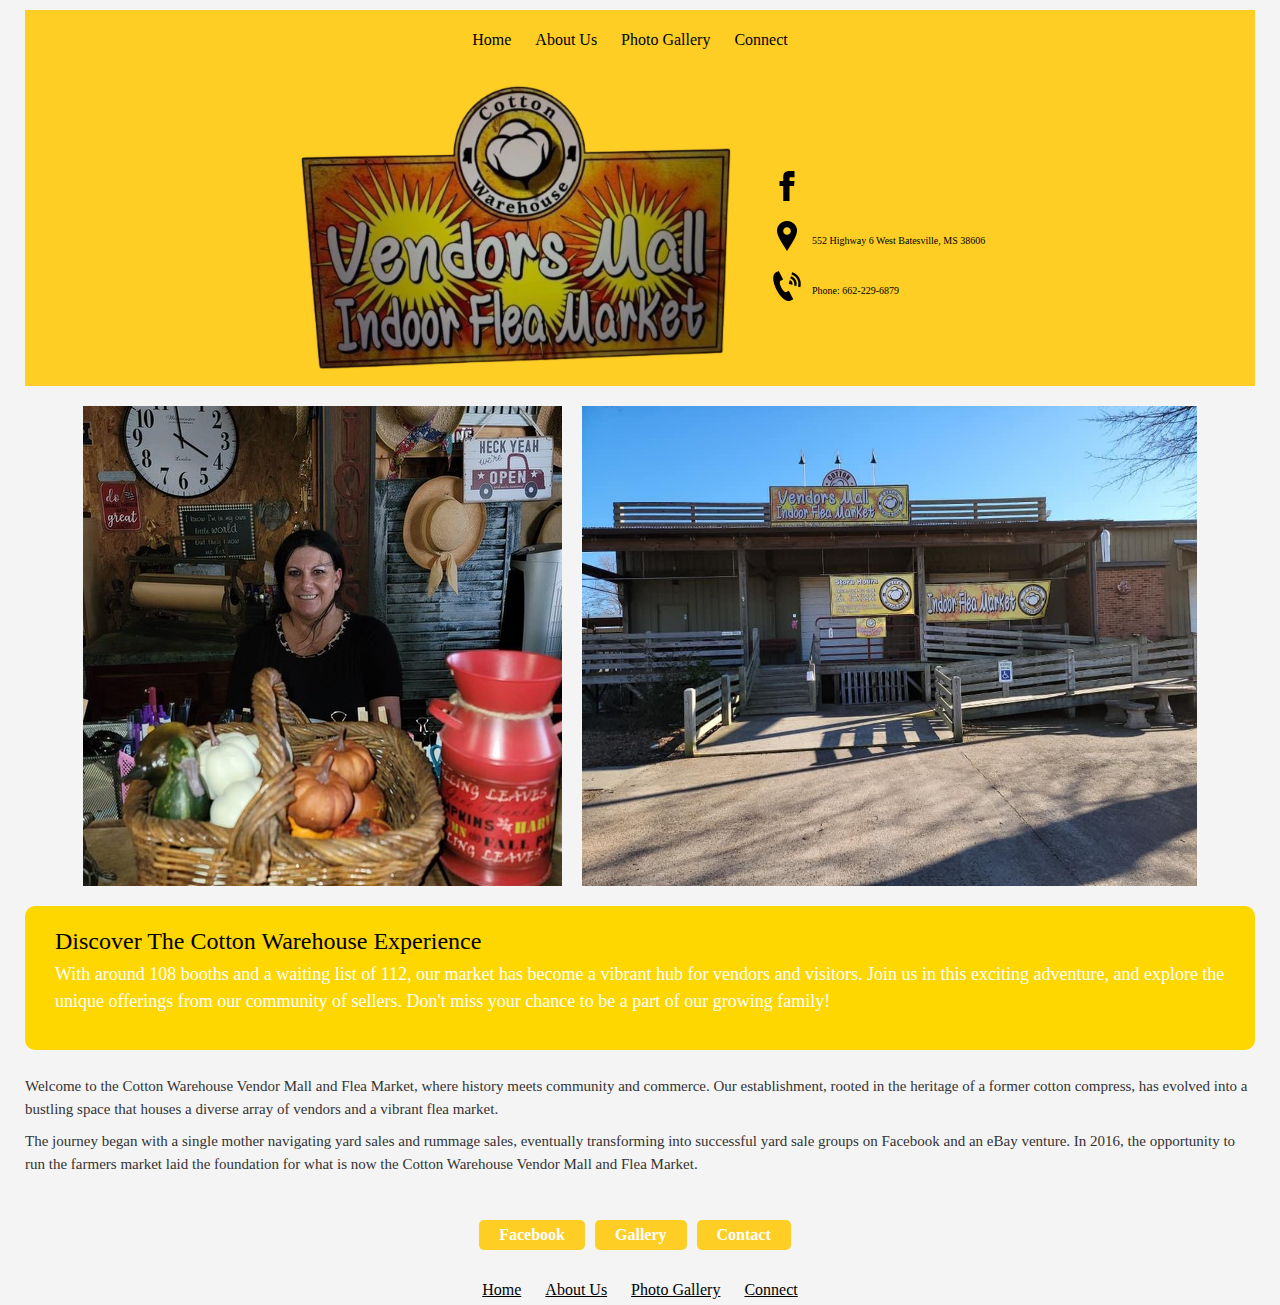
==== about.html @ 0662dc99 "Add files via upload" ====
<!DOCTYPE html>
<html lang="en" dir="ltr">
<head>
  <title>Cotton Warehouse Home Page</title>
  <link rel="shortcut icon" href="assets/logo4.png">
  <link rel="stylesheet" type="text/css" href="assets/stylesheets/main.css">
  <meta charset="utf-8">
  <meta name="keywords" content="Cotton Warehouse">
</head>


<body>

<header>
  <div class="top-bar">
    <nav>
      <ul>
        <li><a href="index.html">Home</a></li>
        <li><a href="about.html">About Us</a></li>
        <li><a href="gallery.html">Photo Gallery</a></li>
        <li><a href="connect.html">Connect</a></li>
      </ul>
    </nav>
  </div>    
    <div class="bottom-bar">
  <div class="logo">
    <img src="assets/logonobckgrnd.png" alt="Cotton Warehouse Logo">
  </div>

    <div class="contact-info">
      <div class="social-media">
        <!-- Make the Facebook image clickable -->
        <a href="https://www.facebook.com/cottonwarehouse1964/" target="_blank">
          <img src="assets/fbblack.png" alt="Facebook">
        </a>
      </div>
      <div class="address">
        <a href="https://maps.google.com/?q=552+Highway+6+West+Batesville+MS+38606" target="_blank">
          <img src="assets/addressblack.png"Address">
        </a>
        <p>552 Highway 6 West Batesville, MS 38606</p>
      </div>
      <div class="phone">
        <a href="tel:+16622296879">
          <img src="assets/phoneblack.png" alt="Phone">
        </a>
        <p>Phone: 662-229-6879</p>
      </div>
    </div>
  </div>


</header>

    <!-- Two pictures side by side -->
    <div class="image-section">
      <img src="assets/mary.jpeg" alt="Image 1">
      <img src="assets/location.JPG" alt="Image 2">
    </div>


        <!-- Large call-out section -->
        <div class="call-out-section">
          <h3>Discover The Cotton Warehouse Experience</h3>
          <p>
            With around 108 booths and a waiting list of 112, our market has become a vibrant hub for vendors and visitors. Join us in this exciting adventure, and explore the unique offerings from our community of sellers. Don't miss your chance to be a part of our growing family!
          </p>
        </div>
      </section>

    <!-- Business description sections -->
    <div class="description-section">
      <p>
        Welcome to the Cotton Warehouse Vendor Mall and Flea Market, where history meets community and commerce. Our establishment, rooted in the heritage of a former cotton compress, has evolved into a bustling space that houses a diverse array of vendors and a vibrant flea market.
      </p>

      <p>
        The journey began with a single mother navigating yard sales and rummage sales, eventually transforming into successful yard sale groups on Facebook and an eBay venture. In 2016, the opportunity to run the farmers market laid the foundation for what is now the Cotton Warehouse Vendor Mall and Flea Market.
      </p>
    </div>
    
    <br>
    <br>

  <!-- Buttons for Facebook, Gallery, and Contact pages -->
  <div class="buttons">
    <a href="https://www.facebook.com/cottonwarehouse1964/" class="button" target="_blank">Facebook</a>
    <a href="gallery.html" class="button">Gallery</a>
    <a href="connect.html" class="button">Contact</a>
  </div>
</section>



<footer class="primary-footer">
  <nav class="nav">
      <ul>
        <li><a href="index.html">Home</a></li>
        <li><a href="about.html">About Us</a></li>
        <li><a href="gallery.html">Photo Gallery</a></li>
        <li><a href="connect.html">Connect</a></li>
      </ul>
    </nav>
</footer>


  </body>
  </html>
---- assets/stylesheets/main.css ----
/* Colors
Yellow #AFA406 - #FECE24
orange #AA580A

*/

/* 
Reset
*/

html, body, div, span, applet, object, iframe,
h1, h2, h3, h4, h5, h6, p, blockquote, pre,
a, abbr, acronym, address, big, cite, code,
del, dfn, em, img, ins, kbd, q, s, samp,
small, strike, strong, sub, sup, tt, var,
b, u, i, center,
dl, dt, dd, ol, ul, li,
fieldset, form, label, legend,
table, caption, tbody, tfoot, thead, tr, th, td,
article, aside, canvas, details, embed,
figure, figcaption, footer, header, hgroup,
menu, nav, output, ruby, section, summary,
time, mark, audio, video {
	margin: 0;
	padding: 0;
	border: 0;
	font-size: 100%;
	font: inherit;
	vertical-align: baseline;
}
/* HTML5 display-role reset for older browsers */
article, aside, details, figcaption, figure,
footer, header, hgroup, menu, nav, section {
	display: block;
}
body {
	line-height: 10px;
}
ol, ul {
	list-style: none;
}
blockquote, q {
	quotes: none;
}
blockquote:before, blockquote:after,
q:before, q:after {
	content: none;
}
table {
	border-collapse: collapse;
	border-spacing: 0;
}

 /*
  ========================================
  Custom Styles
  ========================================
*/


body{
  background: #f4f4f4;
  color: black;
  margin: 0 25px;
  padding-top: 10px;
}

h1, h2, h3, h4 {
  color: black;
}

h1 {
  font-size: 25px;
  line-height: 44px;
  text-transform: capitalize;
}
h2 {
  font-size: 20px;
  line-height: 44px;
}
h3 {
  font-size: 18px;
}
h4 {
  font-size: 16px;
}
h5 {
  font-size: 14px;
  font-weight: 400;
  text-transform: uppercase;
}
p{
  font-size: 15px;
  font-weight: 381;
  padding: 5px 0;
}


 /*
  ========================================
  Header and Footer
  ========================================
*/

header {
  background-color:#FECE24;
  color: black;
  padding: 10px;
  display: flex;
  flex-direction: column;
  align-items: center;
}

.top-bar nav ul {
  list-style: none;
  margin: 0;
  padding: 15px 0 20px 0;
}

.top-bar nav ul li {
  display: inline;
  margin-right: 20px;
}

.top-bar nav a {
  text-decoration: none;
  color: black;
}

.bottom-bar {
  display: flex;
  justify-content: space-between;
  align-items: center;
  margin-top: 10px; /* Adjust the margin as needed */
}

.contact-info {
  display: flex;
  flex-direction: column; /* Change to column */
  align-items: start;
}

.contact-info img{
  padding-top: 20px;
}

.social-media,
.address,
.phone {
  display: flex;
  align-items: flex-end;
  justify-content: flex-end;
  padding-left: 25px;
}

.social-media img,
.address img,
.phone img {
  max-height: 30px; /* Adjust the height as needed */
  margin-right: 10px;
}

.contact-info p {
  margin: 0;
  font-size: 10px;
}

.logo img {
  max-height: 300px; /* Adjust the height as needed */
  padding-top: 1px;
}


.nav {
  display: flex;
  justify-content: center;
}

.primary-header a,
.primary-footer a {
  color: black;
}
.primary-header a:hover,
.primary-footer a:hover {
  color: #344945;
}

.nav li {
  display: inline-block;
  margin: 10px;
  vertical-align: top;
}

footer{
  padding-top: 25px;
}


/*
  ========================================
  Main Content
  ========================================
*/


.main-content {
  padding: 20px;
}

.main-content h2 {
  display: flex;
  justify-content: center;
  color: #FECE24; /* Yellow-Orange color */
}

.main-content p {
  color: #333; /* Dark text color */
  line-height: 1.5;
}

.homepic {
  display: flex;
  justify-content: center;
  align-items: center;
}

.homepic img {
  max-width: 500%; /* Adjust to your preference */
  height: auto;
}

/*
  ========================================
  Buttons
  ========================================
*/

.buttons {
  display: flex;
  justify-content: center;
  align-items: center;
  margin-top: 20px;
}

.button {
  display: inline-block;
  padding: 10px 20px;
  background-color: #FECE24; /* Yellow-Orange color */
  color: white;
  text-decoration: none;
  font-weight: bold;
  border-radius: 5px;
  margin-right: 10px;
}

.button:hover {
  background-color: #ff8c00; /* Darker shade on hover */
}

.googmap{
  display: flex;
  justify-content: center;
  padding: 25px;
  max-height: 25%;
}

/*
  ========================================
  About Us Content
  ========================================
*/

.about-us-content {
  text-align: center;
  padding: 20px;
}

.about-us-content h2 {
  color: #ffd700; /* Yellow-Orange color */
}

.image-section {
  display: flex;
  justify-content: center;
  margin-top: 20px;
}

.image-section img {
  max-width: 50%;
  height: auto;
  margin: 0 10px;
}

.description-section {
  margin-top: 20px;
}

.description-section p {
  color: #333; /* Dark text color */
  line-height: 1.5;
}

/*
  ========================================
  Call-Out Section
  ========================================
*/

.call-out-section {
  background-color: #ffd700; /* Yellow-Orange background */
  color: white;
  padding: 30px;
  margin-top: 20px;
  border-radius: 10px;
}

.call-out-section h3 {
  font-size: 24px;
  margin-bottom: 10px;
}

.call-out-section p {
  font-size: 18px;
  line-height: 1.5;
}

/*
  ========================================
  Gallery Content
  ========================================
*/

.gallery-content {
  text-align: center;
  padding: 20px;
}

.gallery-content h2 {
  color: #FECE24; /* Yellow-Orange color */
}

.gallery-container {
  max-width: 800px; /* Adjust the maximum width as needed */
  margin: 0 auto; /* Center the container */
}

.photo-grid {
  display: grid;
  grid-template-columns: repeat(3, 1fr);
  grid-gap: 20px;
  margin-top: 20px;
}

.photo-slot {
  position: relative;
  overflow: hidden;
  background-color: #ddd; /* Light gray placeholder color */
  border-radius: 10px;
}

.photo-slot img {
  width: 100%;
  height: 100%;
  object-fit: cover;
}

/*
  ========================================
  Connect
  ========================================
*/

section.contact {
  text-align: center;
  padding: 40px 20px;
}

section.contact h2 {
  color: #FECE24;
  margin-bottom: 20px;
}

section.contact p {
  margin-bottom: 30px;
}

form {
  max-width: 500px;
  margin: 0 auto;
  background-color: #FECE24;
  padding: 20px;
  border-radius: 10px;
  box-shadow: 0 0 10px rgba(0, 0, 0, 0.1);
}

form label {
  display: block;
  font-weight: bold;
  margin-bottom: 5px;
}

form input,
form textarea {
  width: 100%;
  max-width: 100%;
  padding: 10px;
  margin-bottom: 15px;
  border: 1px solid #ddd;
  border-radius: 5px;
  box-sizing: border-box; /* Include padding and border in width */
}

form textarea {
  height: 150px;
}

form button {
  background-color: white;
  color: #333;
  padding: 10px 20px;
  border: none;
  cursor: pointer;
  border-radius: 5px;
}
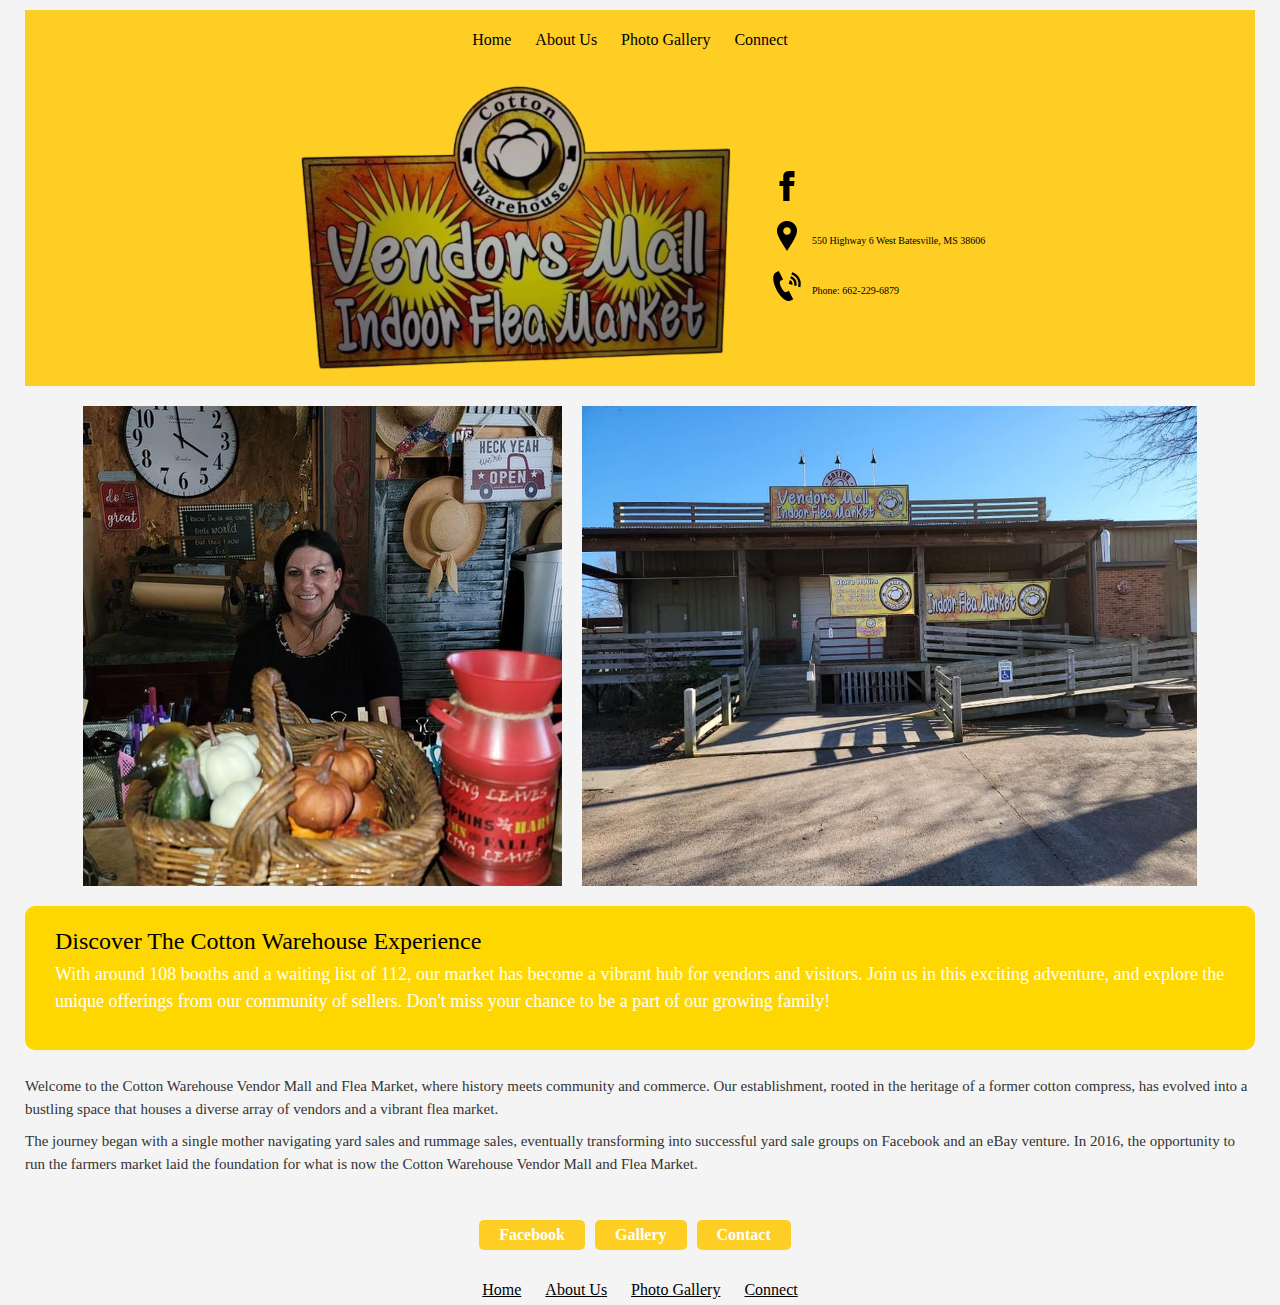
==== commit 3db9cc80: "Update about.html" ====
--- a/about.html
+++ b/about.html
@@ -2,7 +2,7 @@
 <html lang="en" dir="ltr">
 <head>
   <title>Cotton Warehouse Home Page</title>
-  <link rel="shortcut icon" href="assets/logo4.png">
+  <link rel="shortcut icon" href="assets/logonobckgrnd.png">
   <link rel="stylesheet" type="text/css" href="assets/stylesheets/main.css">
   <meta charset="utf-8">
   <meta name="keywords" content="Cotton Warehouse">
@@ -35,10 +35,10 @@
         </a>
       </div>
       <div class="address">
-        <a href="https://maps.google.com/?q=552+Highway+6+West+Batesville+MS+38606" target="_blank">
+        <a href="https://maps.google.com/?q=550+Highway+6+West+Batesville+MS+38606" target="_blank">
           <img src="assets/addressblack.png"Address">
         </a>
-        <p>552 Highway 6 West Batesville, MS 38606</p>
+        <p>550 Highway 6 West Batesville, MS 38606</p>
       </div>
       <div class="phone">
         <a href="tel:+16622296879">
@@ -105,4 +105,4 @@
 
 
   </body>
-  </html>+  </html>
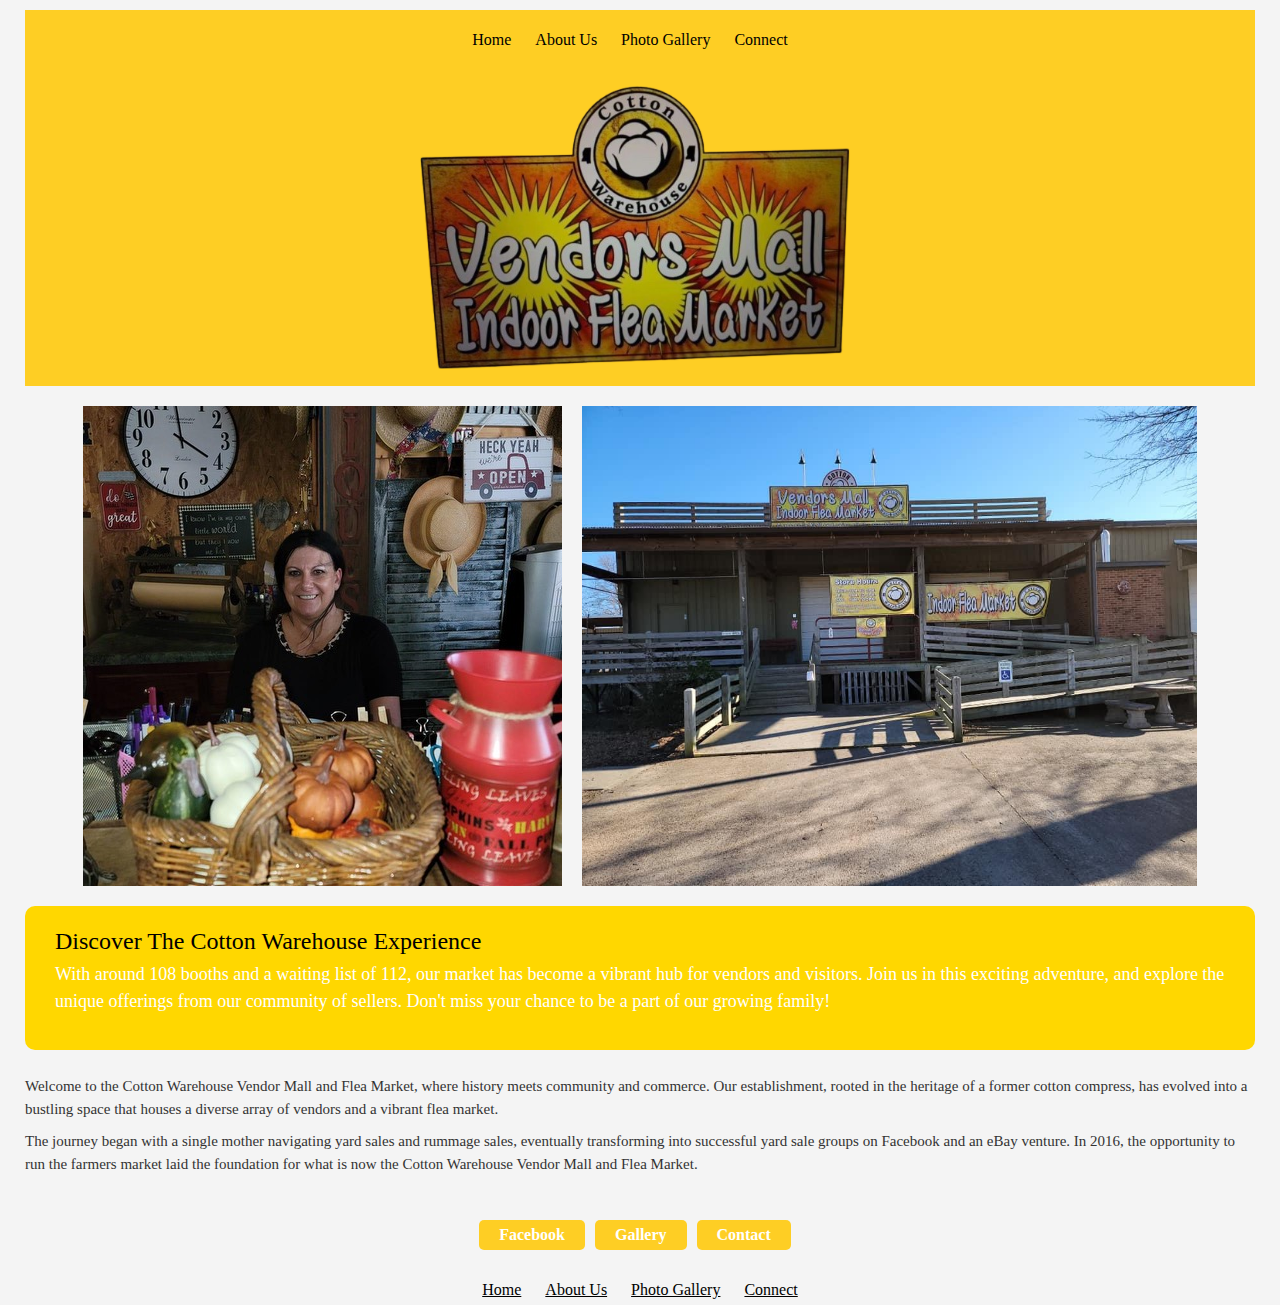
==== commit 74108a16: "Update about.html" ====
--- a/about.html
+++ b/about.html
@@ -26,30 +26,6 @@
   <div class="logo">
     <img src="assets/logonobckgrnd.png" alt="Cotton Warehouse Logo">
   </div>
-
-    <div class="contact-info">
-      <div class="social-media">
-        <!-- Make the Facebook image clickable -->
-        <a href="https://www.facebook.com/cottonwarehouse1964/" target="_blank">
-          <img src="assets/fbblack.png" alt="Facebook">
-        </a>
-      </div>
-      <div class="address">
-        <a href="https://maps.google.com/?q=550+Highway+6+West+Batesville+MS+38606" target="_blank">
-          <img src="assets/addressblack.png"Address">
-        </a>
-        <p>550 Highway 6 West Batesville, MS 38606</p>
-      </div>
-      <div class="phone">
-        <a href="tel:+16622296879">
-          <img src="assets/phoneblack.png" alt="Phone">
-        </a>
-        <p>Phone: 662-229-6879</p>
-      </div>
-    </div>
-  </div>
-
-
 </header>
 
     <!-- Two pictures side by side -->
